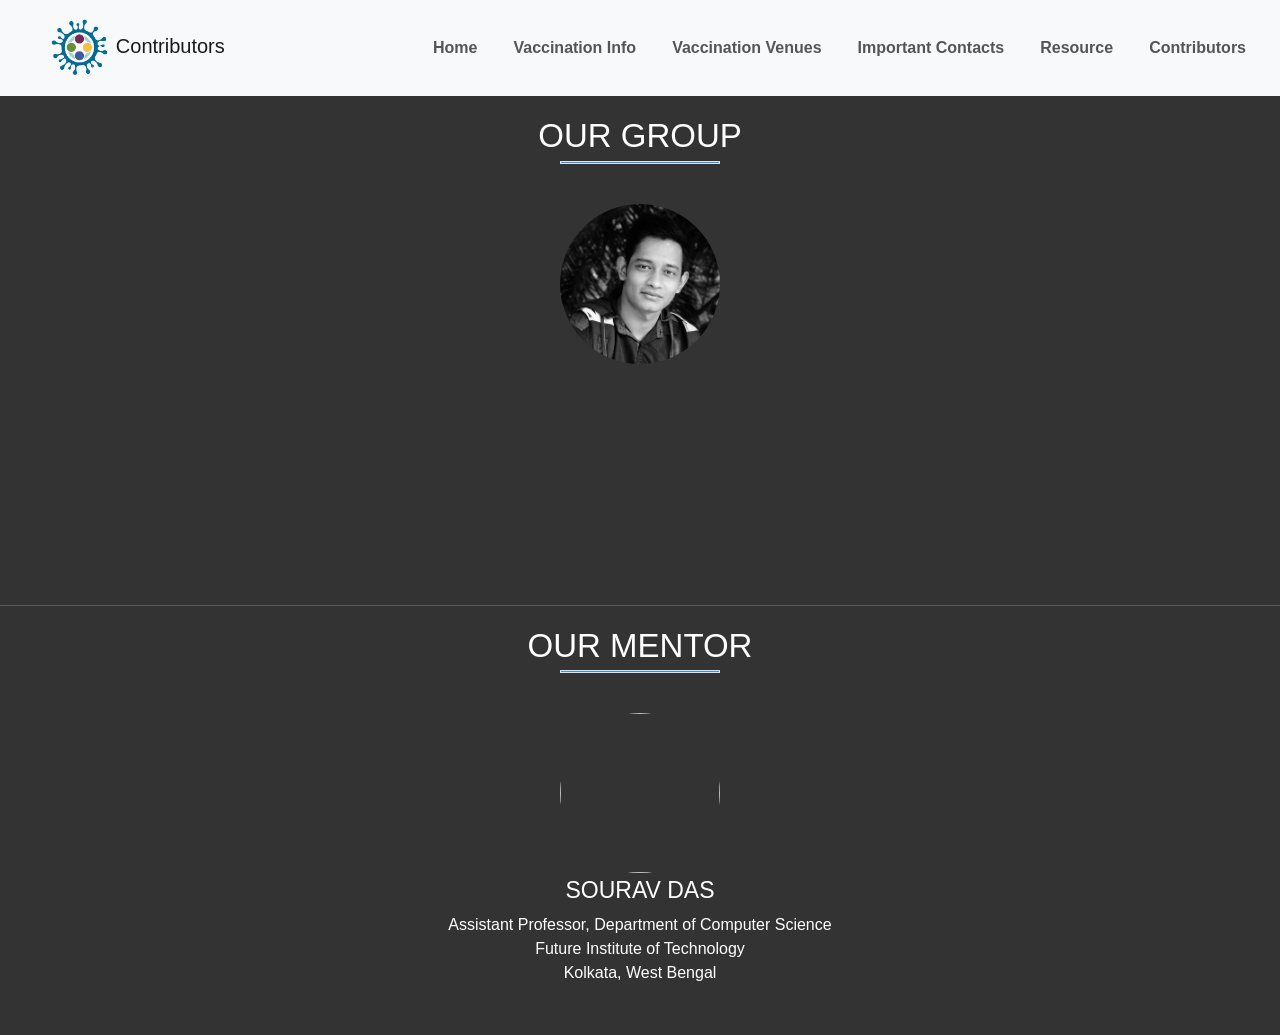
==== Contribution.html @ 608062c1 "CHANGE" ====
<html lang="en">
		<head>
			
			<title>Contributors</title>
			<link rel="stylesheet" href="ourteamstyle.css">
                        <link rel="stylesheet" href="https://stackpath.bootstrapcdn.com/bootstrap/4.4.1/css/bootstrap.min.css">
                        <link rel="stylesheet" href="https://stackpath.bootstrapcdn.com/font-awesome/4.7.0/css/font-awesome.min.css">
                        <script src="https://code.jquery.com/jquery-3.4.1.slim.min.js" ></script>
                        <script src="https://cdn.jsdelivr.net/npm/popper.js@1.16.0/dist/umd/popper.min.js" ></script>
                        <script src="https://stackpath.bootstrapcdn.com/bootstrap/4.4.1/js/bootstrap.min.js" ></script>

                        <link rel="icon" type="image/png" sizes="32x32" href="images/Covid-icon.png">
		</head>
		<body>
                    
  <section id="nav-bar">
 <nav class="navbar navbar-expand-sm bg-light navbar-light ">
  <a class="navbar-brand" href="#"><img src="images/logo-icononly.png">Contributors</a>
  <button class="navbar-toggler" type="button" data-toggle="collapse" 
   data-target="#navbarNav" aria-controls="navbarNav"  
   aria-label="Toggle navigation">
    <span class="navbar-toggler-icon"></span>
  </button>
  <div class="collapse navbar-collapse" id="navbarNav">
    <ul class="navbar-nav ml-auto">
      <li class="nav-item ">
        <a class="nav-link" href="index.html">Home</a>
      </li>
      <li class="nav-item">
        <a class="nav-link" href="Vaccination Info.html">Vaccination Info</a>
      </li>
      <li class="nav-item">
        <a class="nav-link" href="Vaccination Venues final.html">Vaccination Venues</a>
      </li>
      <li class="nav-item">
        <a class="nav-link" href="https://www.acko.com/health-insurance/coronavirus-helpline-india-official-phone-numbers-list/">Important Contacts</a>
      </li>
	  <li class="nav-item">
        <a class="nav-link" href="https://github.com/SouravD-Me/Covinfo-India">Resource</a>
    </li>
    <li class="nav-item">
      <a class="nav-link" href="Contribution.html">Contributors</a>
      </li>
	  
    </ul>
  </div>
</nav>
</section>
		
	<div class ="team-section">
		<h1>Our Group</h1>
		<span class="border"></span>
	<div class="ps">
           <!-- <a href="#p1"><img src="images/TING.png" alt="Chompa"></a>
            <a href="#p2"><img src="images/TONG.png" alt="Chameli"></a>
            <a href="#p3"><img src="images/molla.jpeg" alt=""></a> -->
			<a href="#p4"><img src="images/ami.jpg" alt=""></a>
	
	</div>
	
<!--	<div class="section" id="p1"> <br><br><br><br>
	<a href="https://github.com/Soumile21" target="_blank" rel="noopener noreferrer"><img src="images/TING.png" width="200" height="250" ></a>
		<span class="name">Soumilekha Mukherjee<br> 34200117016 </span>
		<span class="border"></span>
	        <p>Student, Department of Computer Science & Engineering
                    <br> Future Institute of Technology
                    <br> Garia, Kolkata
                    <br></p>
		
	
	</div>
	<div class="section" id="p2"> <br><br><br><br>
	<a href="https://github.com/shinan-roychowdhury" target="_blank" rel="noopener noreferrer"><img src="images/TONG.png" width="200" height="250" ></a>
		<span class="name">Shinan Roychowdhury<br>34200117019</span>
		<span class="border"></span>
		<p>Student, Department of Computer Science & Engineering
                    <br> Future Institute of Technology
                    <br> Garia, Kolkata
                    <br></p>
		
	
	</div>
	<div class="section" id="p3"> <br><br><br><br>
	<a href="https://www.olx.com" target="_blank" rel="noopener noreferrer"><img src="images/molla.jpeg" width="200" height="250" ></a>
		<span class="name">Debarpan Das<br>34200117047</span>
		<span class="border"></span>
		<p>Student, Department of Computer Science & Engineering
                    <br> Future Institute of Technology
                    <br> Garia, Kolkata
                    <br></p>                
	</div>
-->	
	<div class="section" id="p4"> <br><br><br><br>
	<a href="https://github.com/Ayanh9674" target="_blank" rel="noopener noreferrer"><img src="images/ami.jpg" width="200" height="250" ></a>
		<span class="name">Ayan Halder<br>34200117051</span>
		<span class="border"></span>
		<p>Student, Department of Computer Science & Engineering
                    <br> Future Institute of Technology
                    <br> Garia, Kolkata
                    <br>ayanh9674@gmail.com</p>
					
	</div>
	<br><br><br><br><br><br><br><br>
	</div>

  <div class ="team-section">
	<h1>Our Mentor</h1>
  <span class="border"></span>

  <div class="ps">
  <a href="https://sites.google.com/view/souravd-me/home?authuser=0" target="_blank" rel="noopener noreferrer"><img src="images/Sourav Das_2017.PNG" alt="" ></a>
  
  <span class="name">Sourav Das</span>
		<!-- <span class="border"></span> -->
	        <p>Assistant Professor, Department of Computer Science
                    <br> Future Institute of Technology
                    <br> Kolkata, West Bengal</p>

</div>

	</div>
  
		</body>

	</html>
---- ourteamstyle.css ----
#nav-bar
{
	position: sticky;
	top: 0;
	z-index: 10;
}
.navbar-brand img
{
	height: 70px;
	padding-left: 30px;
}
.navbar-nav li
{
	padding: 0 10px;
	display: inline-block;
}
.navbar-nav li a
{	
	float: right;
	text-align: left;
}
#nav-bar ul li a:hover
{
	color: #007bff!important;
}
.navbar
{
	background-color #000000;
	background-image linear-gradient(315deg, #000000 0%, #7f8c8d 74%);
}
.navbar-toggler
{
	border: none!important;
}
.nav-link
{
	color: #555!important;
	font-weight: 600;
	font-size: 16px;
}
.team-section{
	overflow: hidden;
	text-align: center;
	background-image: linear-gradient(rgba(0,0,0,0.8),rgba(0,0,0,0.8)),url(img/team.jpg);
	background-size: cover;
	background-position: center;
        padding: 20px;
	color: #fff !important;	
}
	
.team-section h1{
	text-transform: uppercase;
	margin-bottom: 05px;
	color: white;
	font-size: 33px;
}
.border{
	display: block;
	margin: auto;
	width: 160px;
	height: 3px;
	background: #3498db;
	margin-bottom: 40px
}
.ps{
	margin-bottom: 30px;
}
.ps a{
	display: inline-block;
	margin: 0 50px;
	width: 160px;
	height: 160px;
	overflow: hidden;
	border-radius: 50%;
}
.ps a img{
	width:100%;
	filter: grayscale(100%);
	transition: 0.4s all;
}
.ps a:hover > img{
	filter: none;
}
.section{
	width: 800px;
	margin: auto;
	font-size: 20px;
	color: white;
	text-align: center;
	height: 0;
	overflow: hidden;
        
}

.section:target{
	height: auto;
}
.name{
	display: block;
	margin-bottom: 05px;
	text-align: center;
	text-transform: uppercase;
	font-size: 23px;
}
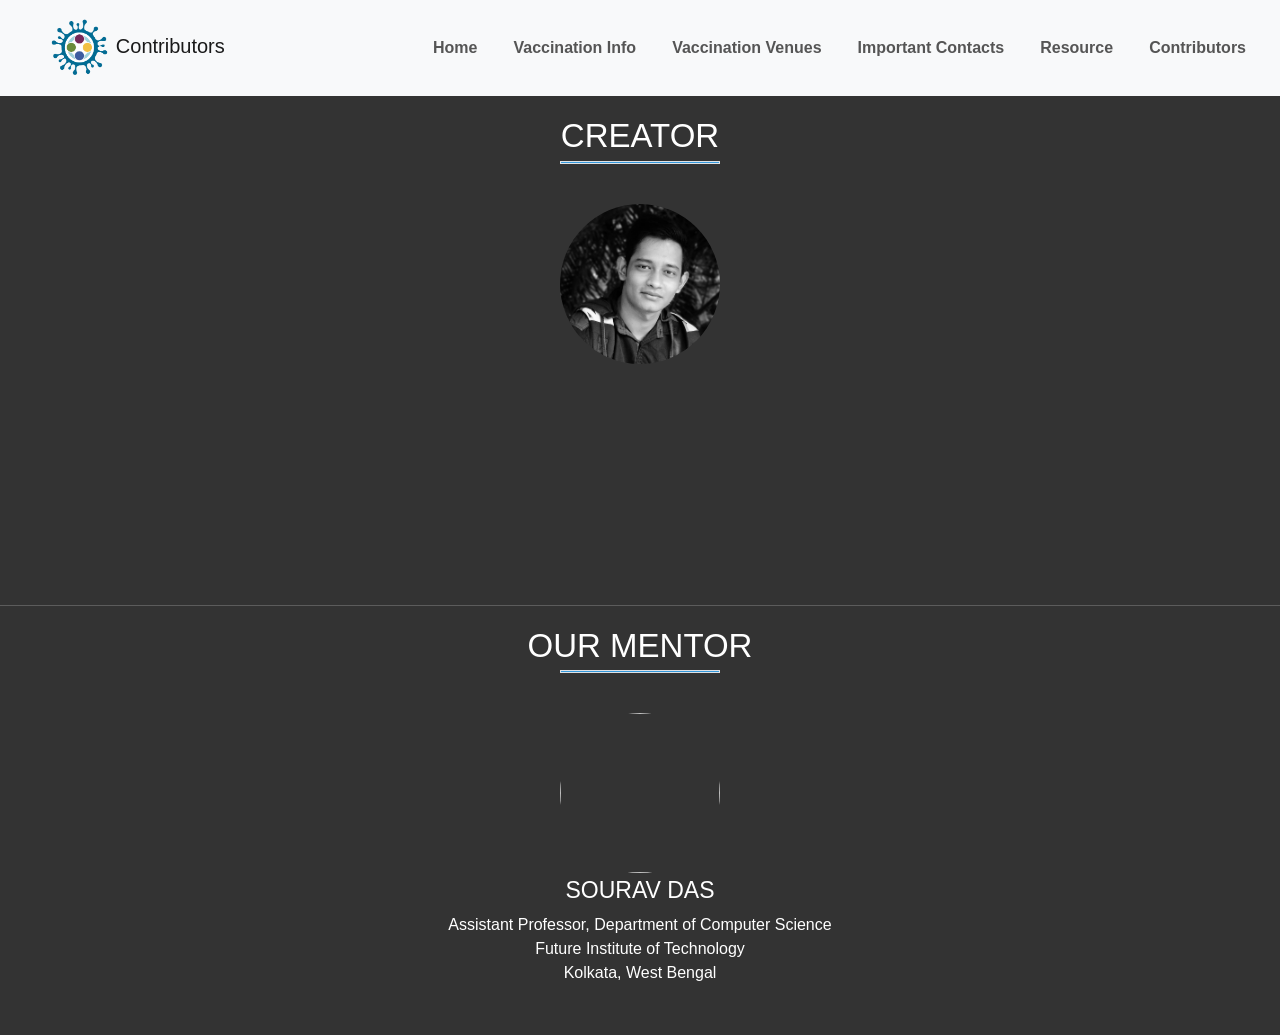
==== commit 6c9b4846: "CHANGE" ====
--- a/Contribution.html
+++ b/Contribution.html
@@ -37,7 +37,7 @@
         <a class="nav-link" href="https://www.acko.com/health-insurance/coronavirus-helpline-india-official-phone-numbers-list/">Important Contacts</a>
       </li>
 	  <li class="nav-item">
-        <a class="nav-link" href="https://github.com/SouravD-Me/Covinfo-India">Resource</a>
+        <a class="nav-link" href="https://github.com/Ayanh9674/covinfo.github.io.git">Resource</a>
     </li>
     <li class="nav-item">
       <a class="nav-link" href="Contribution.html">Contributors</a>
@@ -49,7 +49,7 @@
 </section>
 		
 	<div class ="team-section">
-		<h1>Our Group</h1>
+		<h1>Creator </h1>
 		<span class="border"></span>
 	<div class="ps">
            <!-- <a href="#p1"><img src="images/TING.png" alt="Chompa"></a>
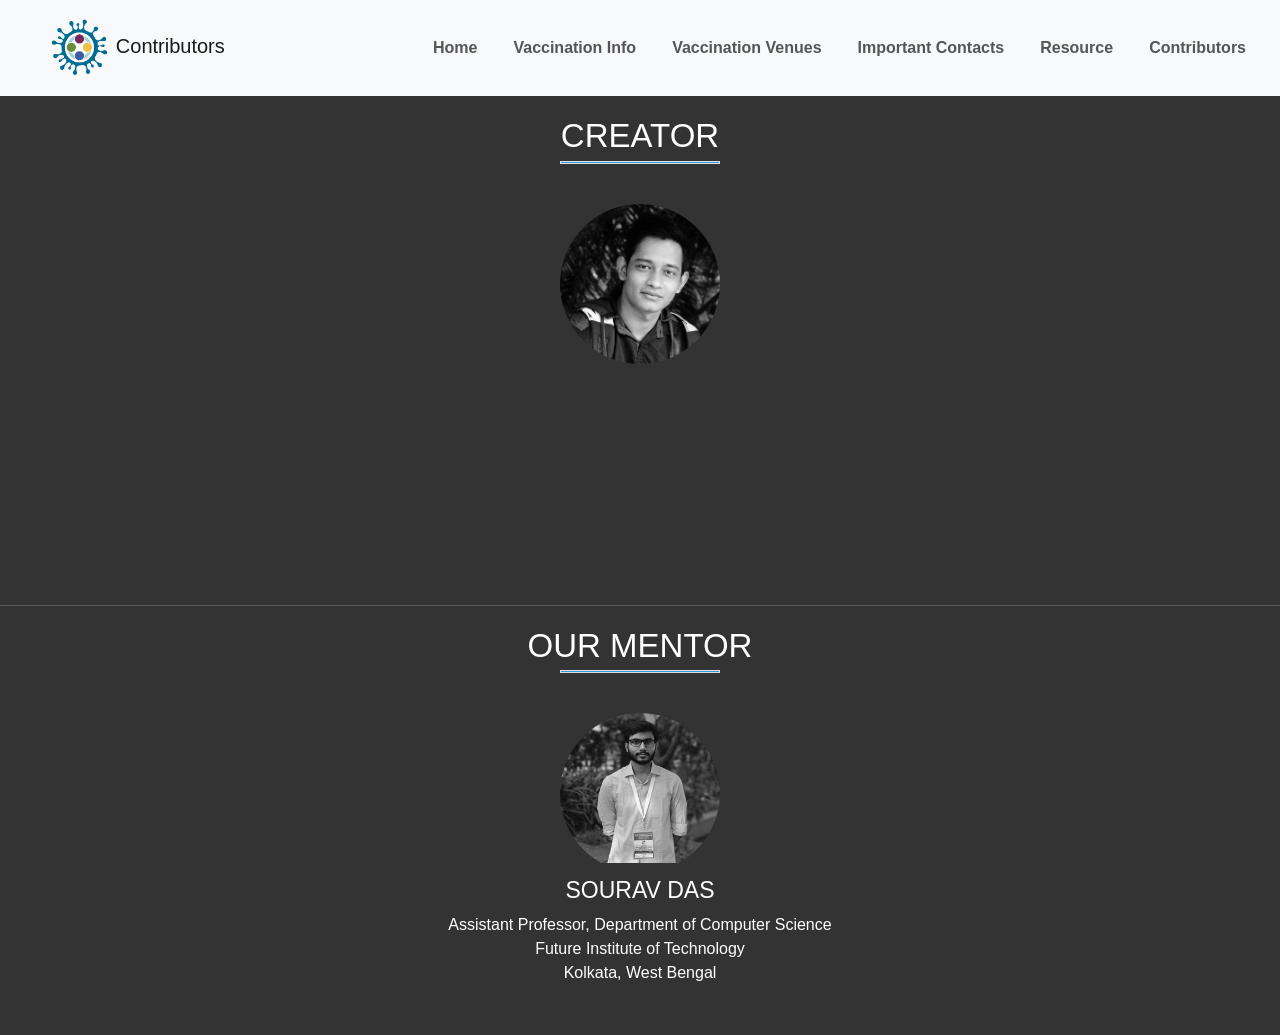
==== commit d72ceb03: "lets see" ====
--- a/Contribution.html
+++ b/Contribution.html
@@ -109,7 +109,7 @@
   <span class="border"></span>
 
   <div class="ps">
-  <a href="https://sites.google.com/view/souravd-me/home?authuser=0" target="_blank" rel="noopener noreferrer"><img src="images/Sourav Das_2017.PNG" alt="" ></a>
+  <a href="https://sites.google.com/view/souravd-me/home?authuser=0" target="_blank" rel="noopener noreferrer"><img src="images/Sourav Das_2017.png" alt="" ></a>
   
   <span class="name">Sourav Das</span>
 		<!-- <span class="border"></span> -->
